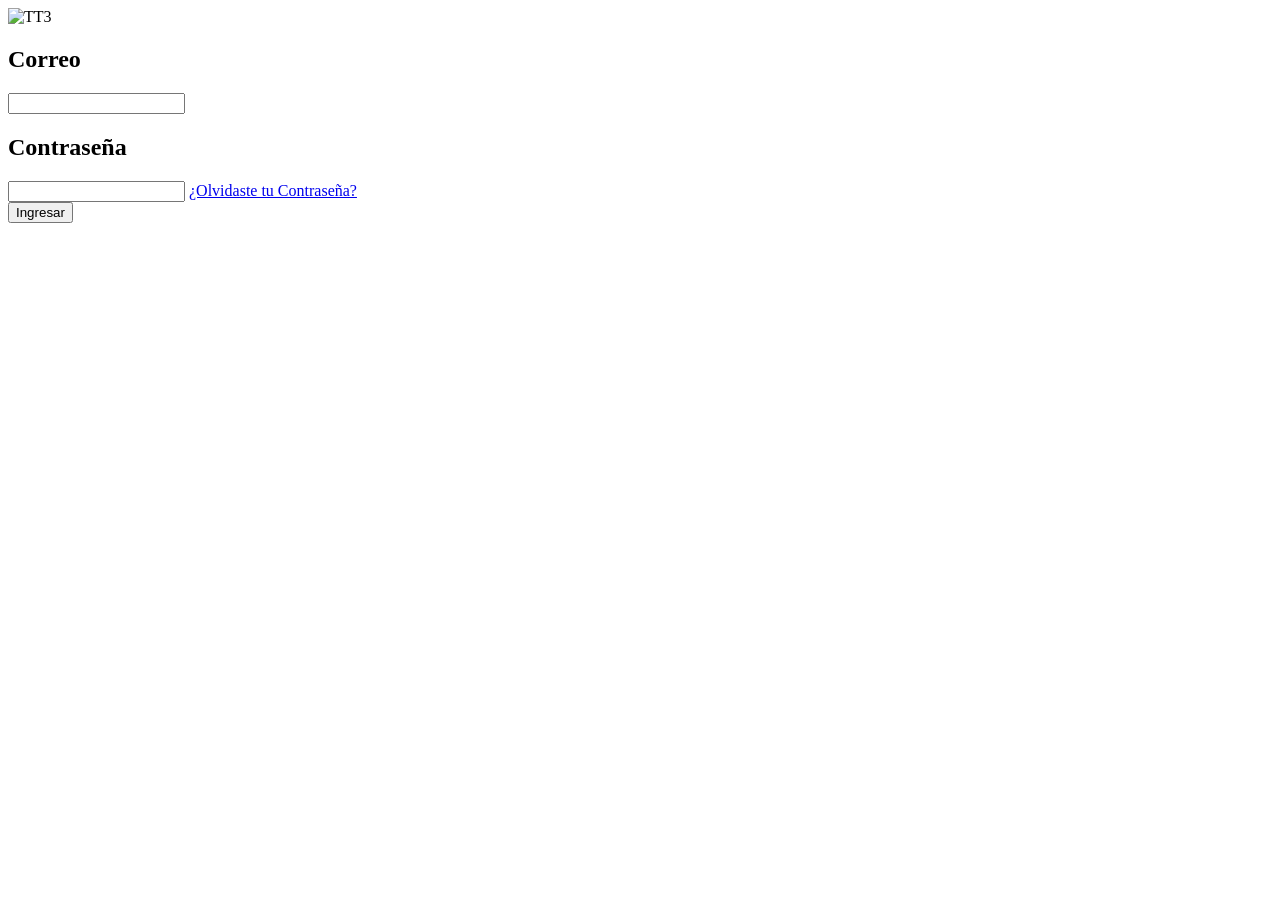
==== index.html @ af44afef "Se creo la estructura base para el html  #13" ====
<!DOCTYPE html>
<html lang="en">

<head>
    <meta charset="UTF-8">
    <meta name="viewport" content="width=device-width, initial-scale=1.0">
    <title>Login</title>
    <link rel="stylesheet" href="styles.css">
</head>

<body>
    <div>
        <!-- Parte izquieda del login con imagen -->
        <div> 
            <img src="https://img.magnific.com/premium-vector/login-icon-vector_942802-6299.jpg" alt="TT3">
        </div>
        <!-- <div> // Input de datos -->
            <h2>Correo</h2>
            <input type="text" name="Ingrese su correo electronico" id="1">
        <!-- Input de correo -->
            <h2>Contraseña</h2>
            <input type="email" name="Ingrese la Contraseña" id="2">
            <a href="#">¿Olvidaste tu Contraseña?</a>
        </div>
        <div>
<button onclick="alert('');">Ingresar</button>
        </div>
    </div>
    </div>
</body>

</html>
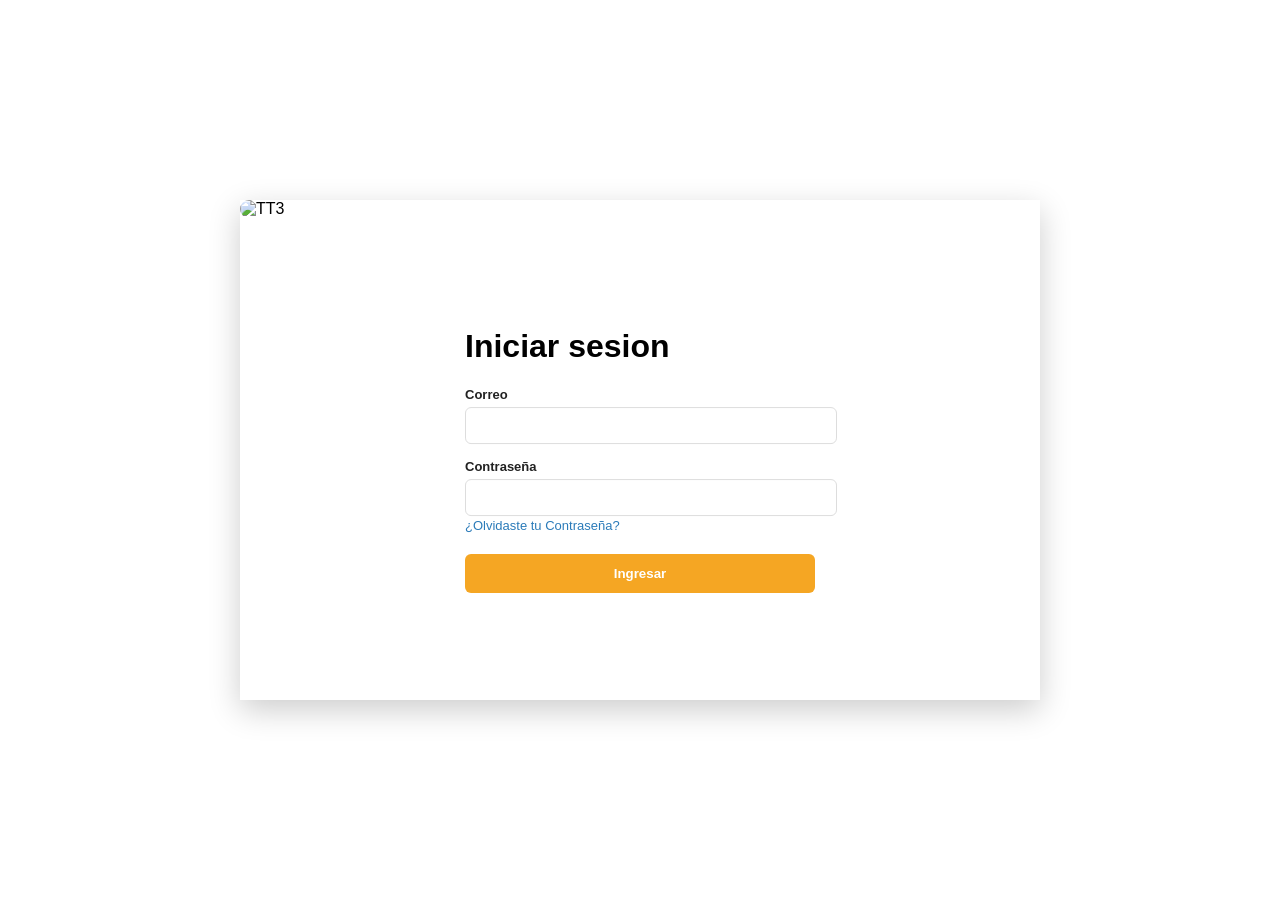
==== commit 19106da8: "se agregaron stilos del html #14" ====
--- a/index.html
+++ b/index.html
@@ -9,23 +9,25 @@
 </head>
 
 <body>
-    <div>
+    <div class="login-container">
         <!-- Parte izquieda del login con imagen -->
         <div> 
-            <img src="https://img.magnific.com/premium-vector/login-icon-vector_942802-6299.jpg" alt="TT3">
+            <img class="login-fondo" src="https://tse3.mm.bing.net/th/id/OIP.i6iLMU8-6pWsygR5kZGAXQHaE8?r=0&rs=1&pid=ImgDetMain&o=7&rm=3" alt="TT3">
         </div>
         <!-- <div> // Input de datos -->
+            <div class="login-datos ">
+                  <h1>Iniciar sesion </h1>
             <h2>Correo</h2>
             <input type="text" name="Ingrese su correo electronico" id="1">
         <!-- Input de correo -->
             <h2>Contraseña</h2>
             <input type="email" name="Ingrese la Contraseña" id="2">
+
             <a href="#">¿Olvidaste tu Contraseña?</a>
+            <div class="login-boton">
+                <button type="button" onclick="alert('');">Ingresar</button>
         </div>
-        <div>
-<button onclick="alert('');">Ingresar</button>
-        </div>
-    </div>
+     </div>
     </div>
 </body>
 
--- a/styles.css
+++ b/styles.css
@@ -0,0 +1,84 @@
+body { 
+    margin: 0; 
+    padding: 0; 
+    box-sizing: border-box; 
+}
+
+body {
+    font-family: 'Segoe UI', sans-serif;
+    display: flex;
+    justify-content: center;
+    align-items: center;
+    height: 100vh;
+    background: url("https://tse3.mm.bing.net/th/id/OIP.i6iLMU8-6pWsygR5kZGAXQHaE8?r=0&rs=1&pid=ImgDetMain&o=7&rm=3") no-repeat center center / cover;
+    backdrop-filter: blur(8px);
+}
+
+.login-container {
+    position: relative;
+    width: 800px;
+    max-width: 95%;
+    height: 500px;
+    box-shadow: 0 10px 30px rgba(0, 0, 0, 0.2);
+}
+
+.login-fondo {
+    width: 100%;
+    height: 100%;
+    object-fit: cover;
+    display: block;
+    border-radius: 15px;
+}
+
+.login-datos {
+    position: absolute;
+    top: 50%;
+    left: 50%;
+    transform: translate(-50%, -50%);
+    width: 350px;
+    background: rgba(255, 255, 255, 0.95);
+    padding: 30px;
+    border-radius: 5px;
+}
+
+.login-datos h1 letra {
+    font-size: 40px;
+    color: #222222;
+    margin-bottom: 15px;
+    text-align: center;
+}
+
+.login-datos h2 {
+    font-size: 13px;
+    color: #222222;
+    font-weight: bold;
+    margin: 15px 0 5px;
+}
+
+.login-datos input  {
+    width: 100%;
+    padding: 10px;
+    border: 1px solid #ddd;
+    border-radius: 6px;
+}
+
+.login-datos a {
+    font-size: 13px;
+    color: #2b7bb9;
+    margin-top: 8px;
+    text-decoration: none;
+}
+
+.login-boton button {
+    width: 100%;
+    padding: 12px;
+    background: #f5a623;
+    color: white;
+    border: none;
+    border-radius: 6px;
+    font-weight: bold;
+    cursor: pointer;
+}
+.login-boton {
+    margin-top: 20px;
+}
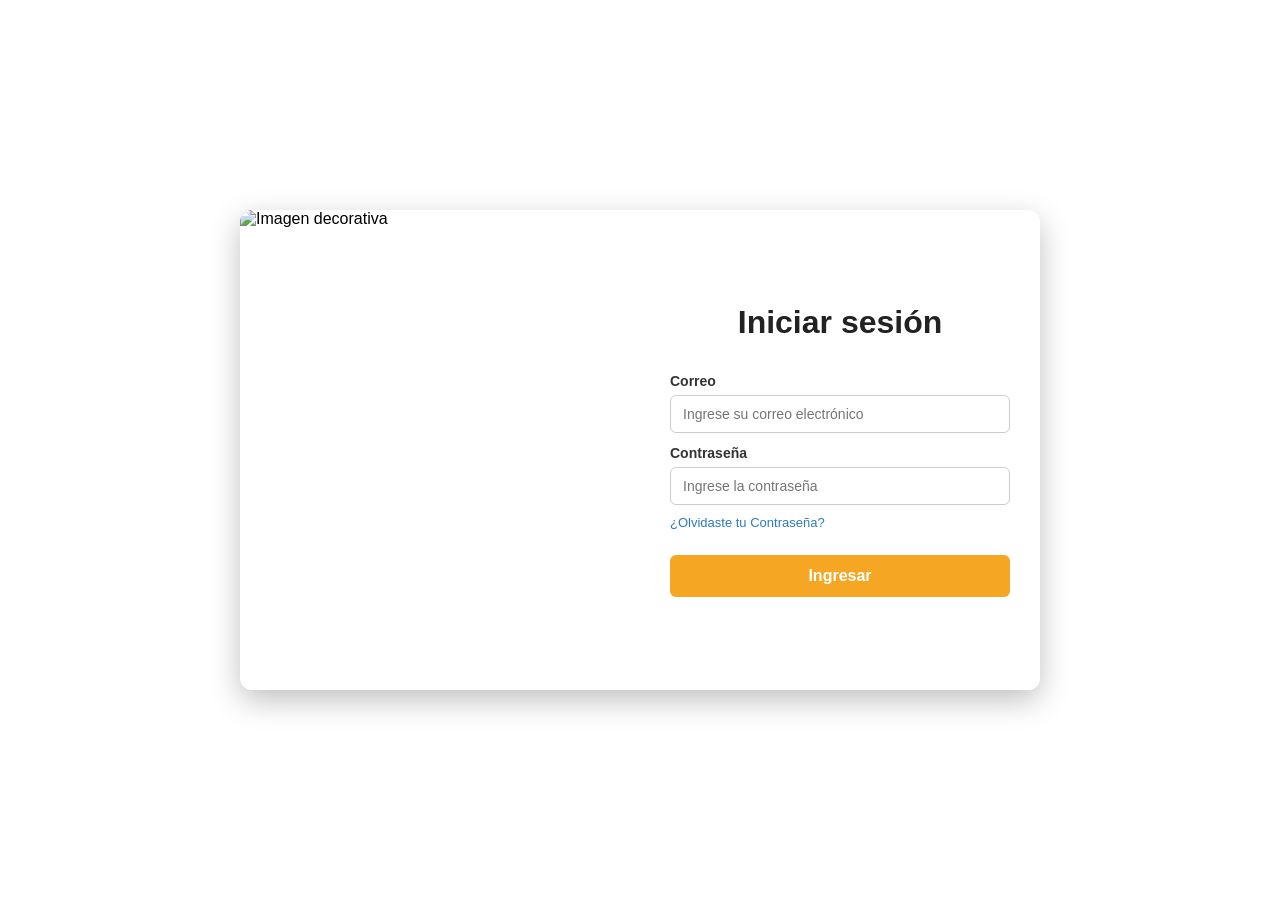
==== commit 067e2f7b: "Reestructuracion de los .html y .css utilizando unicamente tecnologias display flex y grid" ====
--- a/index.html
+++ b/index.html
@@ -1,5 +1,5 @@
 <!DOCTYPE html>
-<html lang="en">
+<html lang="es">
 
 <head>
     <meta charset="UTF-8">
@@ -8,26 +8,36 @@
     <link rel="stylesheet" href="styles.css">
 </head>
 
-<body>
-    <div class="login-container">
-        <!-- Parte izquieda del login con imagen -->
-        <div> 
-            <img class="login-fondo" src="https://tse3.mm.bing.net/th/id/OIP.i6iLMU8-6pWsygR5kZGAXQHaE8?r=0&rs=1&pid=ImgDetMain&o=7&rm=3" alt="TT3">
+<body class="login_body">
+    <!-- contenedor login -->
+    <div class="login_container">
+
+        <!-- imagen del login -->
+        <div class="login_imagen_caja">
+            <img class="login_fondo" src="https://tse3.mm.bing.net/th/id/OIP.i6iLMU8-6pWsygR5kZGAXQHaE8?r=0&rs=1&pid=ImgDetMain&o=7&rm=3" alt="Imagen decorativa">
         </div>
-        <!-- <div> // Input de datos -->
-            <div class="login-datos ">
-                  <h1>Iniciar sesion </h1>
+
+        <!-- datos de usuario -->
+        <div class="login_datos">
+            <h1>Iniciar sesión</h1>
+
+            <!-- input correo -->
             <h2>Correo</h2>
-            <input type="text" name="Ingrese su correo electronico" id="1">
-        <!-- Input de correo -->
+            <input type="text" name="correo" placeholder="Ingrese su correo electrónico" id="correo">
+
+            <!-- input contraseña -->
             <h2>Contraseña</h2>
-            <input type="email" name="Ingrese la Contraseña" id="2">
+            <input type="password" name="password" placeholder="Ingrese la contraseña" id="password">
 
+            <!-- link olvidar contraseña -->
             <a href="#">¿Olvidaste tu Contraseña?</a>
-            <div class="login-boton">
-                <button type="button" onclick="alert('');">Ingresar</button>
+
+            <!-- boton ingresar -->
+            <div class="login_boton">
+                <button type="button">Ingresar</button>
+            </div>
         </div>
-     </div>
+
     </div>
 </body>
 
--- a/styles.css
+++ b/styles.css
@@ -1,84 +1,250 @@
-body { 
-    margin: 0; 
-    padding: 0; 
-    box-sizing: border-box; 
-}
-
-body {
-    font-family: 'Segoe UI', sans-serif;
-    display: flex;
-    justify-content: center;
-    align-items: center;
-    height: 100vh;
+* {
+    margin: 0;
+    padding: 0;
+    box-sizing: border-box;
+    font-family: 'Segoe UI', Tahoma, Geneva, Verdana, sans-serif;
+}
+
+html, body {
+    height: 100%;
+}
+
+/* =========================================
+   ESTILOS DEL INDEX (LOGIN)
+   ========================================= */
+
+.login_body {
+    display: flex;
+    justify-content: center;
+    align-items: center;
+    height: 100%;
     background: url("https://tse3.mm.bing.net/th/id/OIP.i6iLMU8-6pWsygR5kZGAXQHaE8?r=0&rs=1&pid=ImgDetMain&o=7&rm=3") no-repeat center center / cover;
-    backdrop-filter: blur(8px);
-}
-
-.login-container {
-    position: relative;
+}
+
+.login_container {
+    display: flex;
     width: 800px;
-    max-width: 95%;
-    height: 500px;
-    box-shadow: 0 10px 30px rgba(0, 0, 0, 0.2);
-}
-
-.login-fondo {
+    max-width: 90%;
+    height: 480px;
+    background-color: #ffffff;
+    border-radius: 12px;
+    overflow: hidden;
+    box-shadow: 0 10px 30px rgba(0, 0, 0, 0.25);
+}
+
+.login_imagen_caja {
+    width: 50%;
+}
+
+.login_fondo {
     width: 100%;
     height: 100%;
     object-fit: cover;
     display: block;
-    border-radius: 15px;
-}
-
-.login-datos {
-    position: absolute;
-    top: 50%;
-    left: 50%;
-    transform: translate(-50%, -50%);
-    width: 350px;
-    background: rgba(255, 255, 255, 0.95);
-    padding: 30px;
-    border-radius: 5px;
-}
-
-.login-datos h1 letra {
-    font-size: 40px;
+}
+
+.login_datos {
+    width: 50%;
+    padding: 40px 30px;
+    display: flex;
+    flex-direction: column;
+    justify-content: center;
+    background-color: rgba(255, 255, 255, 0.95);
+}
+
+.login_datos h1 {
+    font-size: 32px;
     color: #222222;
-    margin-bottom: 15px;
+    margin-bottom: 20px;
     text-align: center;
 }
 
-.login-datos h2 {
-    font-size: 13px;
-    color: #222222;
-    font-weight: bold;
-    margin: 15px 0 5px;
-}
-
-.login-datos input  {
+.login_datos h2 {
+    font-size: 14px;
+    color: #333333;
+    font-weight: bold;
+    margin: 12px 0 6px;
+}
+
+.login_datos input {
     width: 100%;
-    padding: 10px;
-    border: 1px solid #ddd;
+    padding: 10px 12px;
+    border: 1px solid #cccccc;
     border-radius: 6px;
-}
-
-.login-datos a {
+    font-size: 14px;
+    outline: none;
+}
+
+.login_datos a {
     font-size: 13px;
     color: #2b7bb9;
-    margin-top: 8px;
+    margin-top: 10px;
     text-decoration: none;
 }
 
-.login-boton button {
+.login_boton {
+    margin-top: 25px;
+}
+
+.login_boton button {
     width: 100%;
     padding: 12px;
-    background: #f5a623;
-    color: white;
+    background-color: #f5a623;
+    color: #ffffff;
     border: none;
     border-radius: 6px;
+    font-size: 16px;
     font-weight: bold;
     cursor: pointer;
 }
-.login-boton {
-    margin-top: 20px;
+
+/* =========================================
+   ESTILOS DEL DASHBOARD
+   ========================================= */
+
+.dashboard_body {
+    background-color: #f1f5f9;
+    height: 100%;
+}
+
+.dashboard_contenedor {
+    display: flex;
+    flex-direction: column;
+    height: 100%;
+    justify-content: space-between;
+}
+
+.header {
+    background-color: #1e293b;
+    color: #ffffff;
+    padding: 15px 30px;
+    display: flex;
+    justify-content: space-between;
+    align-items: center;
+}
+
+.header_izquierda {
+    display: flex;
+    align-items: center;
+    gap: 20px;
+}
+
+.logo_imagen {
+    width: 45px;
+    height: 45px;
+    border-radius: 50%;
+    object-fit: cover;
+    display: block;
+}
+
+.titulo {
+    font-size: 20px;
+    font-weight: bold;
+    color: #ffffff;
+}
+
+.usuario {
+    display: flex;
+    align-items: center;
+    gap: 10px;
+    font-size: 14px;
+    color: #e2e8f0;
+}
+
+.usuario_imagen {
+    width: 36px;
+    height: 36px;
+    border-radius: 50%;
+    object-fit: cover;
+}
+
+.menu {
+    display: flex;
+    align-items: center;
+    gap: 20px;
+    background-color: #0f172a;
+    padding: 8px 18px;
+    border-radius: 6px;
+}
+
+.enlace a {
+    text-decoration: none;
+    font-size: 13px;
+    color: #cbd5e1;
+    font-weight: 500;
+}
+
+.contenido_principal {
+    flex: 1;
+    width: 90%;
+    max-width: 850px;
+    margin: 40px auto;
+}
+
+.seccion_titulo {
+    font-size: 24px;
+    font-weight: bold;
+    color: #1e293b;
+    margin-bottom: 25px;
+}
+
+.tarjetas_contenedor {
+    display: flex;
+    flex-direction: column;
+    gap: 16px;
+}
+
+.tarjeta {
+    background-color: #ffffff;
+    border: 1px solid #e2e8f0;
+    border-radius: 8px;
+    padding: 18px 30px;
+    display: flex;
+    justify-content: space-between;
+    align-items: center;
+    box-shadow: 0 1px 3px rgba(0, 0, 0, 0.04);
+}
+
+.tarjeta_info {
+    display: flex;
+    align-items: center;
+    gap: 18px;
+}
+
+.tarjeta_icono {
+    display: flex;
+    align-items: center;
+    justify-content: center;
+}
+
+.tarjeta_imagen {
+    width: 36px;
+    height: 36px;
+    object-fit: contain;
+}
+
+.tarjeta_titulo {
+    font-size: 16px;
+    font-weight: 600;
+    color: #334155;
+}
+
+.tarjeta_numero {
+    font-size: 24px;
+    font-weight: bold;
+    color: #1e293b;
+}
+
+.footer {
+    background-color: #1e293b;
+    color: #ffffff;
+    padding: 16px 20px;
+    display: flex;
+    justify-content: center;
+    align-items: center;
+}
+
+.copyright {
+    font-size: 13px;
+    color: #cbd5e1;
 }
